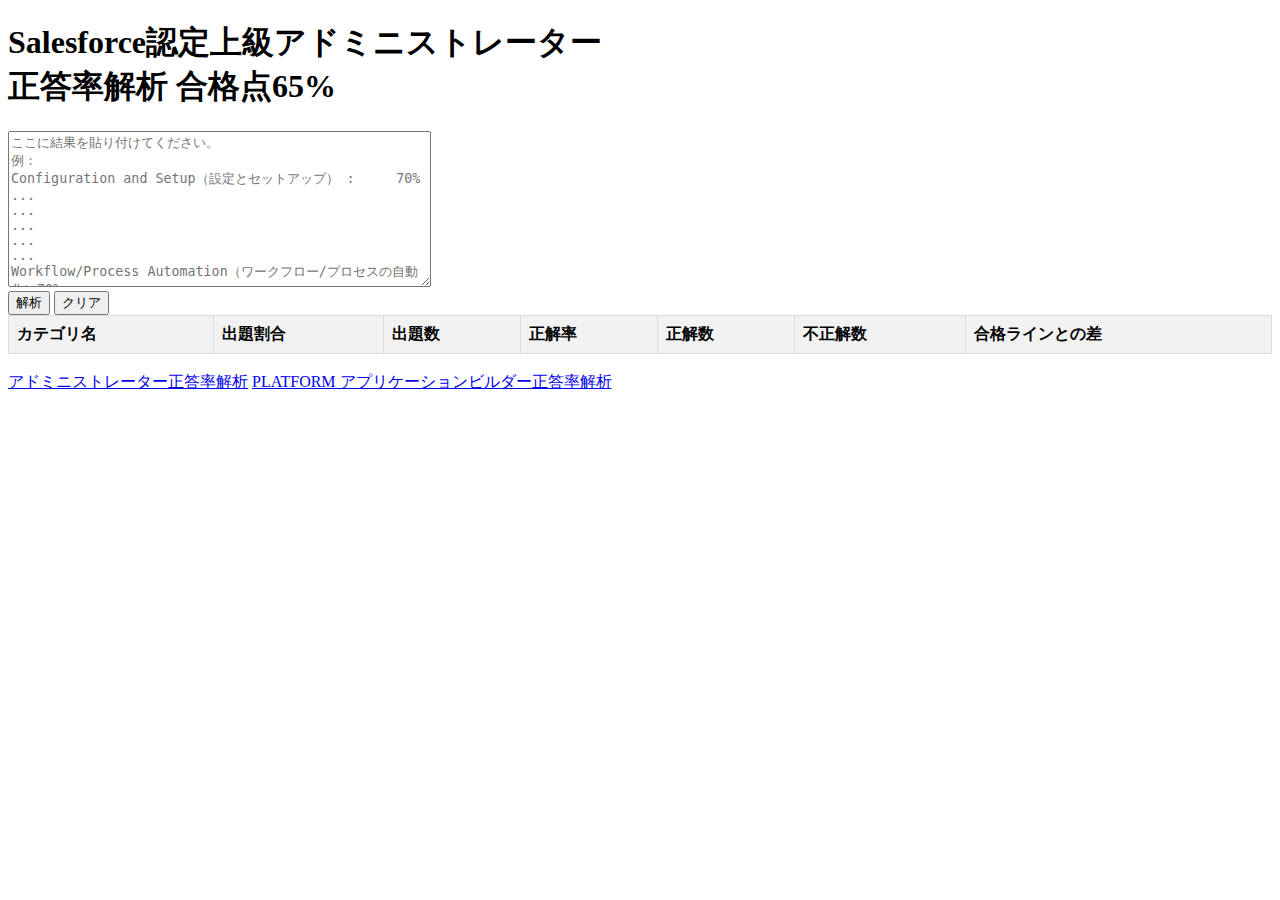
==== adv_admin.html @ a258db63 "上級アドミンページを作成(未検証)" ====
<!DOCTYPE html>
<html lang="en">
<head>
  <meta charset="UTF-8">
  <meta name="viewport" content="width=device-width, initial-scale=1.0">
  <title>Score Analysis</title>
  <style>
    table {
      width: 100%;
      border-collapse: collapse;
    }
    table, th, td {
      border: 1px solid #ddd;
    }
    th, td {
      padding: 8px;
      text-align: left;
    }
    th {
      background-color: #f2f2f2;
    }
    td.highlight {
      background-color: #ffff99;
    }
  </style>
</head>
<body>
  <h1>Salesforce認定上級アドミニストレーター<br/>
  正答率解析 合格点65%</h1>
  <textarea id="score-input" rows="10" cols="50" placeholder="ここに結果を貼り付けてください。&#10;例：&#10;Configuration and Setup（設定とセットアップ） &#58;	70%&#10;...&#10;...&#10;...&#10;...&#10;...&#10;Workflow/Process Automation（ワークフロー/プロセスの自動化）&#20;70%"></textarea><br>
  <button id="analyze-button">解析</button>
  <button id="clear-button">クリア</button>
  <table>
    <thead>
      <tr>
        <th>カテゴリ名</th>
        <th>出題割合</th>
        <th>出題数</th>
        <th>正解率</th>
        <th>正解数</th>
        <th>不正解数</th>
        <th>合格ラインとの差</th>
      </tr>
    </thead>
    <tbody id="results-body">
      <!-- 結果表示エリア -->
    </tbody>
  </table>

  <script>
    const settings = {
      "Security and Access": 20,
      "Object and Applications": 19,
      "Auditing and Monitoring": 10,
      "Cloud Applications": 11,
      "Data and Analytics Management": 13,
      "Environment Management and Deployment": 7,
      "Process Automation": 20
    };
    //Parse User Input
    function parseUserInput(input) {
      const scores = {};
      let match;
      let pattern = /^(.+?)(?:\（.+?\）)?[\s:]*\s+(\d+)%/gm; // コロンの有無に関わらず対応するパターン

      while ((match = pattern.exec(input)) !== null) {
        let category = match[1].trim();
        category = category.replace(/（.+?）/g, '').trim(); // 日本語名を削除
        const score = parseInt(match[2], 10);

        Object.keys(settings).forEach((setting) => {
          // 設定名が入力されたカテゴリ名に部分的に含まれているか確認
          if (setting.toLowerCase() === category.toLowerCase()) {
            scores[setting] = score;
          }
        });
      }

  return scores;
}

    // caluclateScores
    function calculateScores(userScores) {
      const totalQuestions = 60; // 総問題数
      const passingScore = 65; // 合格ライン（パーセンテージ）
      const results = {};
      let totalCorrectAnswers = 0;

      Object.keys(settings).forEach((category) => {
        const weight = settings[category];
        const scorePercentage = userScores[category] || 0;
        const questions = (totalQuestions * weight) / 100;
        const correctAnswers = (scorePercentage * questions) / 100;
        const incorrectAnswers = questions - correctAnswers;
        totalCorrectAnswers += correctAnswers; // 総正解数を更新

        results[category] = {
          '出題割合': weight,
          '出題数': questions,
          '正解率': scorePercentage,
          '正解数': correctAnswers,
          '不正解数': incorrectAnswers
        };
      });

      // 合格ラインに関連する計算
      const totalPercentage = (totalCorrectAnswers / totalQuestions) * 100;
      const questionsToPass = Math.ceil(totalQuestions * (passingScore / 100));
      const differenceToPass = totalCorrectAnswers - questionsToPass;

      // 総合結果の追加
      results['総合結果'] = {
        '総問題数': totalQuestions,
        '合格ライン': passingScore,
        '必要正解数': questionsToPass,
        '総正解数': totalCorrectAnswers,
        '総合正解率': totalPercentage,
        '合格ラインとの差': differenceToPass
      };

      return results;
    }



    // display Results
    function displayResults(results) {
      const resultsBody = document.getElementById('results-body');
      resultsBody.innerHTML = ''; // 既存の結果をクリア

      // カテゴリ毎の結果をテーブルに表示
      Object.keys(results).forEach((category) => {
        if (category !== '総合結果') {
          const tr = resultsBody.insertRow();
          tr.insertCell().textContent = category;
          tr.insertCell().textContent = results[category]['出題割合'] + '%';
          tr.insertCell().textContent = results[category]['出題数'].toFixed(2);
          tr.insertCell().textContent = results[category]['正解率'] + '%';
          tr.insertCell().textContent = results[category]['正解数'].toFixed(2);
          tr.insertCell().textContent = results[category]['不正解数'].toFixed(2);
        }
      });

      // 総合結果の行をテーブルに表示
      const totalResults = results['総合結果'];
      const trTotal = resultsBody.insertRow();
      trTotal.classList.add('highlight'); // スタイルの適用
      trTotal.insertCell().textContent = '総合結果';
      trTotal.insertCell().textContent = '---'; // 出題割合は表示不要
      trTotal.insertCell().textContent = totalResults['総問題数'] + '問'; // 総問題数
      trTotal.insertCell().textContent = totalResults['総合正解率'].toFixed(2) + '%'; // 総合正解率
      // trTotal.insertCell().textContent = totalResults['必要正解数']; // 必要正解数
      trTotal.insertCell().textContent =  totalResults['総正解数'].toFixed(2) + '問'; // 総正解数
      trTotal.insertCell().textContent = (totalResults['総問題数'] - totalResults['総正解数']).toFixed(2) + '問'; // 総不正解数
      const differenceToPass = totalResults['合格ラインとの差'];
      trTotal.insertCell().textContent = (differenceToPass >= 0 ? '+' + differenceToPass.toFixed(2) : differenceToPass.toFixed(2)) + '問'; // 合格ラインとの差
    }

    // Event Listner for clear-button
    document.getElementById('clear-button').addEventListener('click', () => {
      document.getElementById('score-input').value = '';
    })

    // Event Listner for analyze-button
    document.getElementById('analyze-button').addEventListener('click', () => {
      const input = document.getElementById('score-input').value;
      const userScores = parseUserInput(input);
      if (Object.keys(userScores).length === 0) {
        // パースに失敗した場合のエラーメッセージを表示
        alert("テキストの形式が正しくありません。");
      } else {
        const results = calculateScores(userScores);
        displayResults(results);
      }
    });


  </script>
  <br />
  <a href="index.html">アドミニストレーター正答率解析</a>
  <a href="apb.html">PLATFORM アプリケーションビルダー正答率解析</a>
</body>
</html>
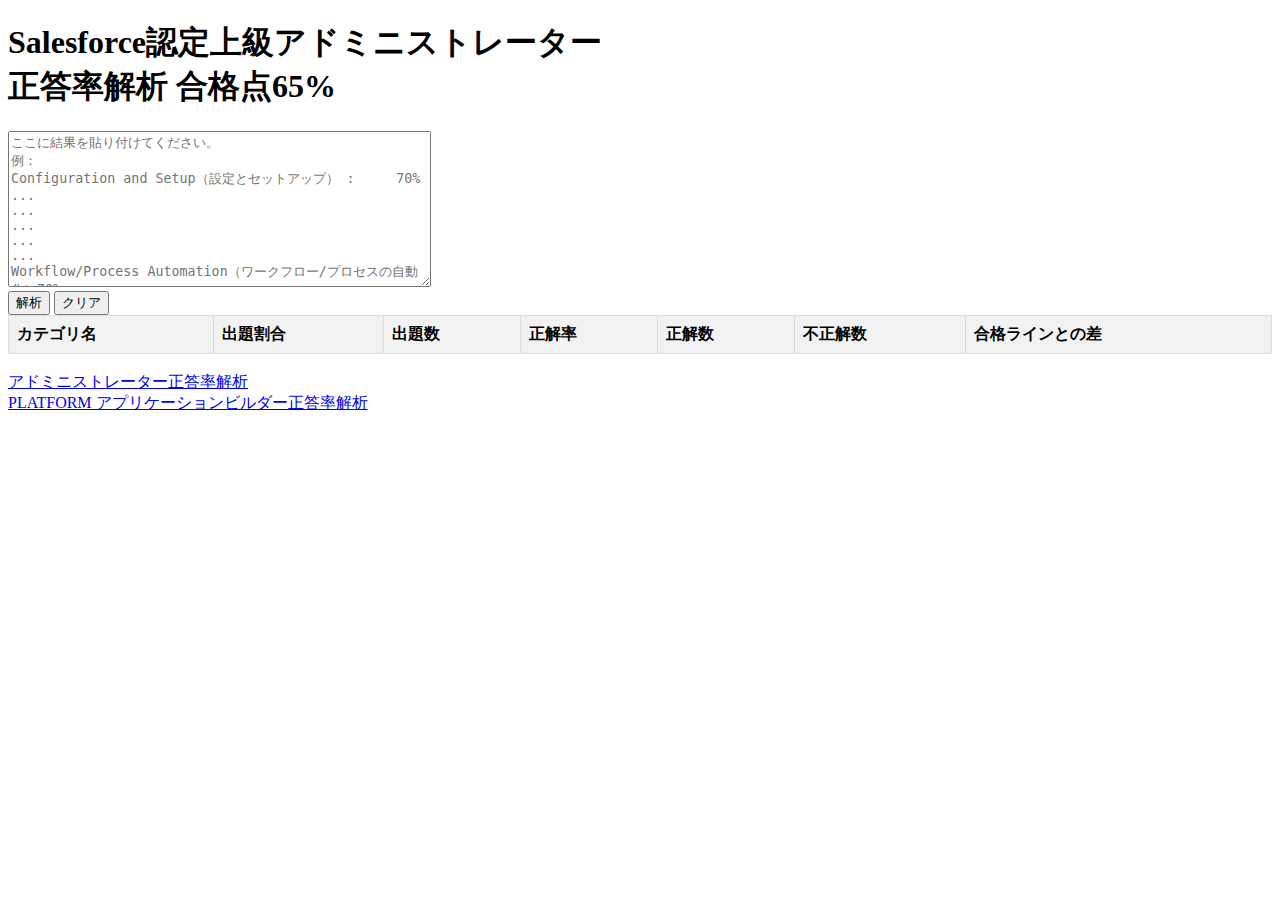
==== commit 25e0df2e: "改行を追加" ====
--- a/adv_admin.html
+++ b/adv_admin.html
@@ -177,7 +177,7 @@
 
   </script>
   <br />
-  <a href="index.html">アドミニストレーター正答率解析</a>
+  <a href="index.html">アドミニストレーター正答率解析</a><br />
   <a href="apb.html">PLATFORM アプリケーションビルダー正答率解析</a>
 </body>
 </html>
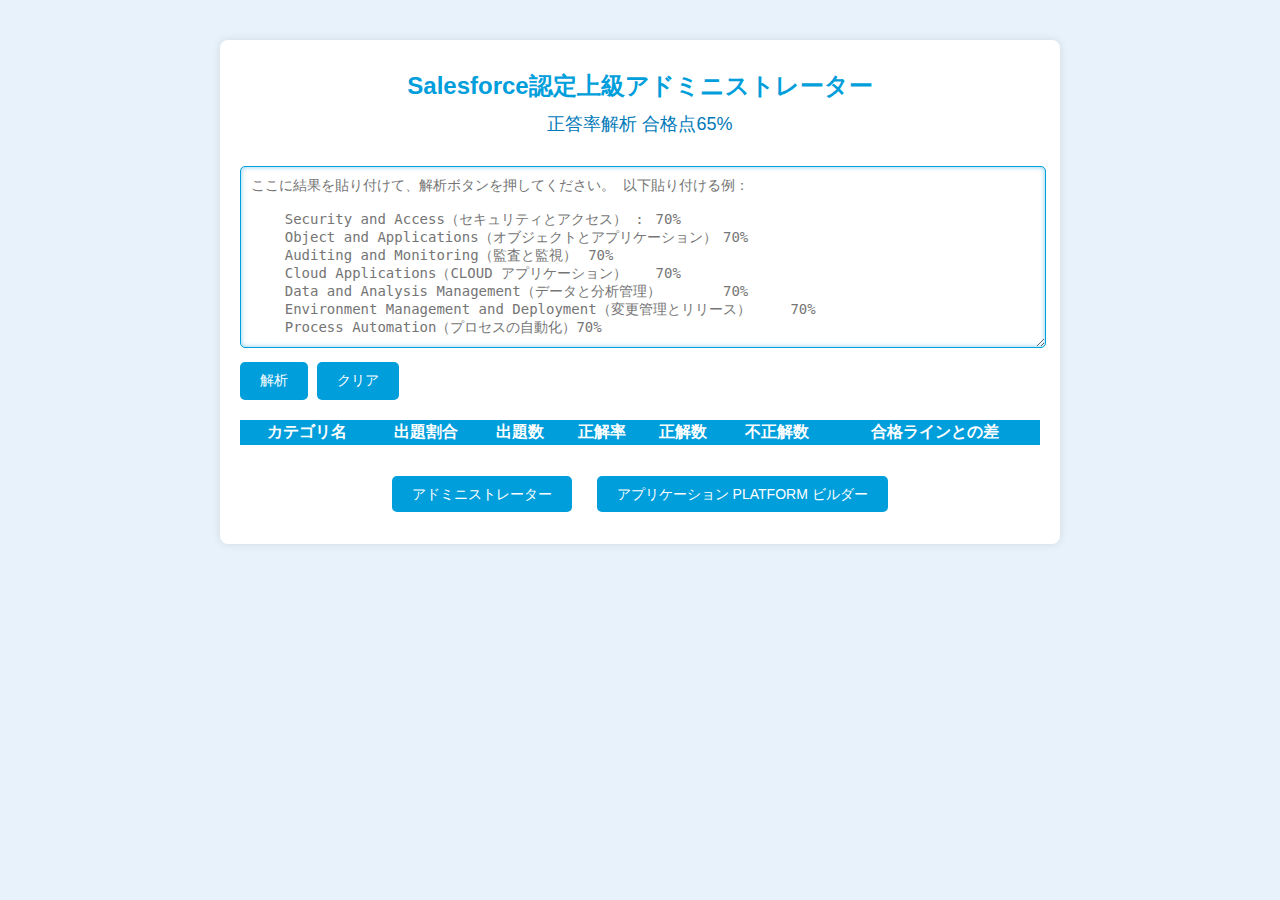
==== commit 0703de3a: "デザインの変更、ファイル名の変更" ====
--- a/adv_admin.html
+++ b/adv_admin.html
@@ -5,48 +5,134 @@
   <meta name="viewport" content="width=device-width, initial-scale=1.0">
   <title>Score Analysis</title>
   <style>
+    body {
+      font-family: 'Segoe UI', Tahoma, Geneva, Verdana, sans-serif;
+      background-color: #e7f2fa;
+      padding: 20px;
+      margin: 0;
+    }
+    #score-input {
+      width: 98%;
+      padding: 10px;
+      border-radius: 5px;
+      border: 1px solid #009edb;
+      font-size: 14px;
+      margin-bottom: 10px;
+      box-shadow: inset 0 0 5px rgba(0, 158, 219, 0.5);
+    }
+    #score-input:focus {
+      outline: none;
+      border-color: #0079b8;
+    }
+    button {
+      padding: 10px 20px;
+      border: none;
+      border-radius: 5px;
+      background-color: #009edb;
+      color: white;
+      cursor: pointer;
+      font-size: 14px;
+      margin-right: 5px;
+      transition: background-color 0.3s;
+    }
+    button:hover {
+      background-color: #0079b8;
+    }
     table {
       width: 100%;
       border-collapse: collapse;
+      margin-top: 20px;
     }
     table, th, td {
-      border: 1px solid #ddd;
-    }
-    th, td {
-      padding: 8px;
-      text-align: left;
+      border: 1px solid #009edb;
     }
     th {
-      background-color: #f2f2f2;
+      background-color: #009edb;
+      color: white;
     }
     td.highlight {
-      background-color: #ffff99;
+      background-color: #e1f0f8;
+    }
+    .container {
+      background: white;
+      padding: 20px;
+      border-radius: 8px;
+      box-shadow: 0 0 10px rgba(0, 0, 0, 0.1);
+      max-width: 800px;
+      margin: 20px auto;
+    }
+    .title {
+      text-align: center;
+      color: #009edb;
+      margin: 0;
+      padding: 10px;
+      font-size: 24px;
+    }
+    .description {
+      text-align: center;
+      color: #0079b8;
+      margin-top: 0;
+      margin-bottom: 30px;
+      font-size: 18px;
+    }
+    .links {
+      padding: 20px;
+      margin-top: 20px;
+      text-align: center;
+    }
+    .link-button {
+      padding: 10px 20px;
+      border: none;
+      border-radius: 5px;
+      background-color: #009edb;
+      color: white;
+      cursor: pointer;
+      font-size: 14px;
+      text-decoration: none; /* リンクの下線を取り除く */
+      margin: 0 10px; /* リンクの間にスペースを追加 */
+      transition: 0.3s;
+    }
+    .link-button:hover {
+      background-color: #0079b8;
     }
   </style>
 </head>
 <body>
-  <h1>Salesforce認定上級アドミニストレーター<br/>
-  正答率解析 合格点65%</h1>
-  <textarea id="score-input" rows="10" cols="50" placeholder="ここに結果を貼り付けてください。&#10;例：&#10;Configuration and Setup（設定とセットアップ） &#58;	70%&#10;...&#10;...&#10;...&#10;...&#10;...&#10;Workflow/Process Automation（ワークフロー/プロセスの自動化）&#20;70%"></textarea><br>
-  <button id="analyze-button">解析</button>
-  <button id="clear-button">クリア</button>
-  <table>
-    <thead>
-      <tr>
-        <th>カテゴリ名</th>
-        <th>出題割合</th>
-        <th>出題数</th>
-        <th>正解率</th>
-        <th>正解数</th>
-        <th>不正解数</th>
-        <th>合格ラインとの差</th>
-      </tr>
-    </thead>
-    <tbody id="results-body">
-      <!-- 結果表示エリア -->
-    </tbody>
-  </table>
-
+  <div class="container">
+    <h1 class="title">Salesforce認定上級アドミニストレーター</h1>
+    <p class="description">正答率解析 合格点65%</p>
+    <textarea id="score-input" rows="10" cols="50" placeholder="ここに結果を貼り付けて、解析ボタンを押してください。 以下貼り付ける例：
+
+    Security and Access（セキュリティとアクセス） &#58;	70%
+    Object and Applications（オブジェクトとアプリケーション）	70%
+    Auditing and Monitoring（監査と監視）	70%
+    Cloud Applications（CLOUD アプリケーション）	70%
+    Data and Analysis Management（データと分析管理）	70%
+    Environment Management and Deployment（変更管理とリリース）	70%
+    Process Automation（プロセスの自動化）&#20;70%"></textarea><br>
+    <button id="analyze-button">解析</button>
+    <button id="clear-button">クリア</button>
+    <table>
+      <thead>
+        <tr>
+          <th>カテゴリ名</th>
+          <th>出題割合</th>
+          <th>出題数</th>
+          <th>正解率</th>
+          <th>正解数</th>
+          <th>不正解数</th>
+          <th>合格ラインとの差</th>
+        </tr>
+      </thead>
+      <tbody id="results-body">
+        <!-- 結果表示エリア -->
+      </tbody>
+    </table>
+  <div class="links">
+    <a href="index.html" class="link-button">アドミニストレーター</a>
+    <a href="pab.html" class="link-button">アプリケーション PLATFORM ビルダー</a>
+  </div>
+</div>
   <script>
     const settings = {
       "Security and Access": 20,
@@ -105,7 +191,7 @@
 
       // 合格ラインに関連する計算
       const totalPercentage = (totalCorrectAnswers / totalQuestions) * 100;
-      const questionsToPass = Math.ceil(totalQuestions * (passingScore / 100));
+      const questionsToPass = totalQuestions * (passingScore / 100);
       const differenceToPass = totalCorrectAnswers - questionsToPass;
 
       // 総合結果の追加
@@ -134,10 +220,10 @@
           const tr = resultsBody.insertRow();
           tr.insertCell().textContent = category;
           tr.insertCell().textContent = results[category]['出題割合'] + '%';
-          tr.insertCell().textContent = results[category]['出題数'].toFixed(2);
+          tr.insertCell().textContent = results[category]['出題数'].toFixed(3);
           tr.insertCell().textContent = results[category]['正解率'] + '%';
-          tr.insertCell().textContent = results[category]['正解数'].toFixed(2);
-          tr.insertCell().textContent = results[category]['不正解数'].toFixed(2);
+          tr.insertCell().textContent = results[category]['正解数'].toFixed(3);
+          tr.insertCell().textContent = results[category]['不正解数'].toFixed(3);
         }
       });
 
@@ -146,14 +232,14 @@
       const trTotal = resultsBody.insertRow();
       trTotal.classList.add('highlight'); // スタイルの適用
       trTotal.insertCell().textContent = '総合結果';
-      trTotal.insertCell().textContent = '---'; // 出題割合は表示不要
+      trTotal.insertCell().textContent = '100%'; // 出題割合は表示不要
       trTotal.insertCell().textContent = totalResults['総問題数'] + '問'; // 総問題数
-      trTotal.insertCell().textContent = totalResults['総合正解率'].toFixed(2) + '%'; // 総合正解率
+      trTotal.insertCell().textContent = totalResults['総合正解率'].toFixed(3) + '%'; // 総合正解率
       // trTotal.insertCell().textContent = totalResults['必要正解数']; // 必要正解数
-      trTotal.insertCell().textContent =  totalResults['総正解数'].toFixed(2) + '問'; // 総正解数
-      trTotal.insertCell().textContent = (totalResults['総問題数'] - totalResults['総正解数']).toFixed(2) + '問'; // 総不正解数
+      trTotal.insertCell().textContent =  totalResults['総正解数'].toFixed(3) + '問'; // 総正解数
+      trTotal.insertCell().textContent = (totalResults['総問題数'] - totalResults['総正解数']).toFixed(3) + '問'; // 総不正解数
       const differenceToPass = totalResults['合格ラインとの差'];
-      trTotal.insertCell().textContent = (differenceToPass >= 0 ? '+' + differenceToPass.toFixed(2) : differenceToPass.toFixed(2)) + '問'; // 合格ラインとの差
+      trTotal.insertCell().textContent = (differenceToPass >= 0 ? '+' + differenceToPass.toFixed(3) : differenceToPass.toFixed(3)) + '問'; // 合格ラインとの差
     }
 
     // Event Listner for clear-button
@@ -176,8 +262,5 @@
 
 
   </script>
-  <br />
-  <a href="index.html">アドミニストレーター正答率解析</a><br />
-  <a href="apb.html">PLATFORM アプリケーションビルダー正答率解析</a>
 </body>
 </html>
